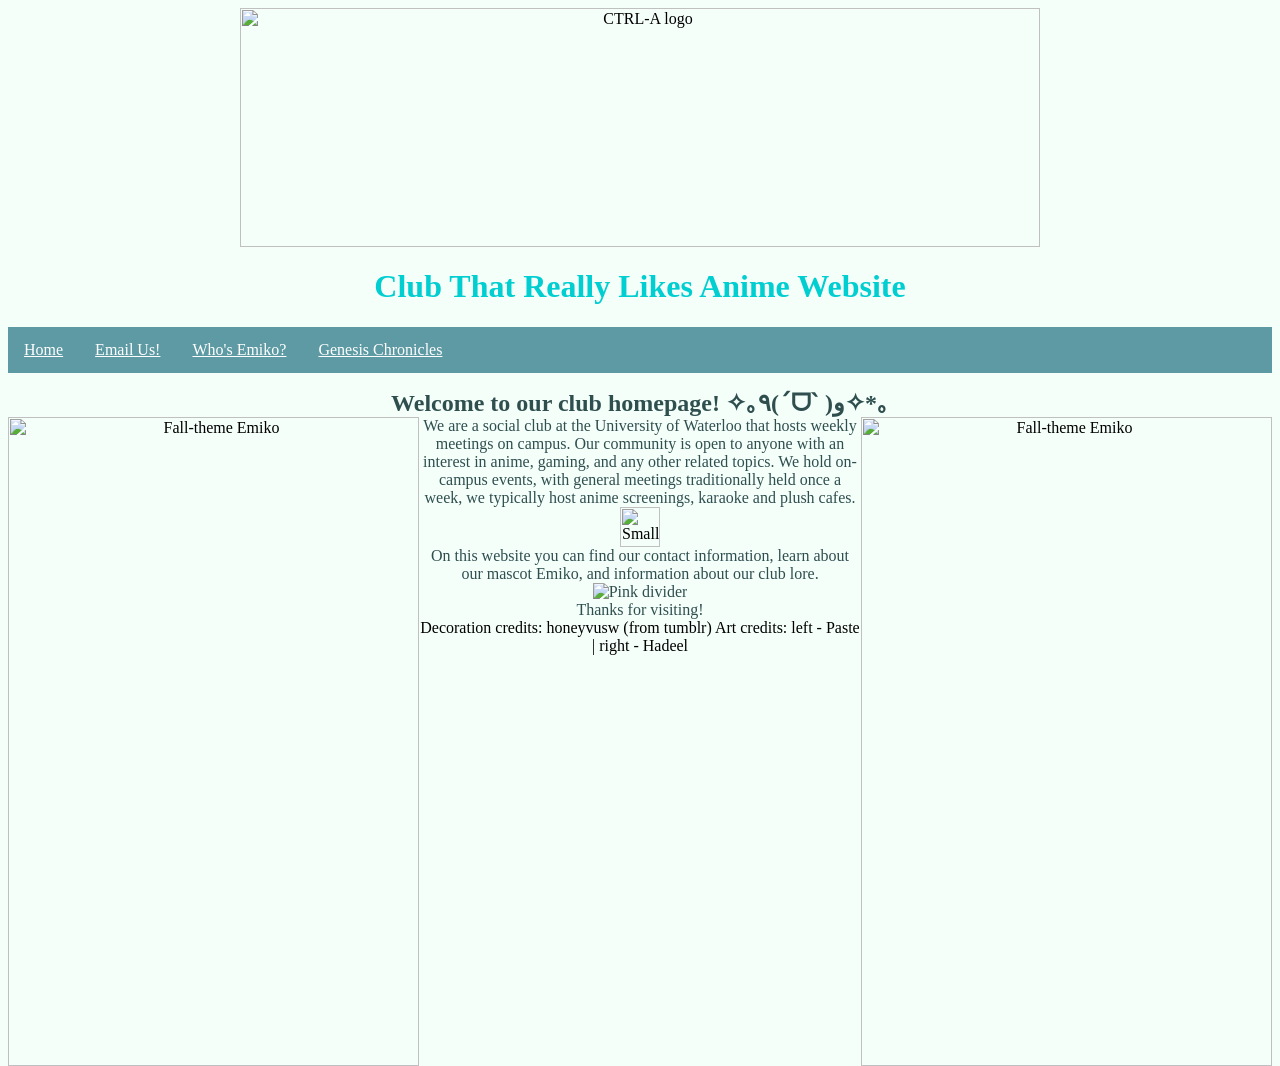
==== index.html @ 78f9b065 "Update icon in club homepage Replaced small computer icon with a small star icon." ====
<head>
   <title>CTRL-A Website</title>
   <link rel="icon" type="image/x-icon" href="https://files.catbox.moe/tbqm2m.ico">
</head>
<body>
   <body style="background-color:#F5FFFA">
   <center><img src="https://files.catbox.moe/q48xzp.png" alt="CTRL-A logo" style="width:800px;height:239px;">
      <h1 style="color:DarkTurquoise;">Club That Really Likes Anime Website</h1>
<head>
<style>
body {
  left-margin: 200px;
  right-margin: 200px;
  padding: 0;
}

h2, p {
  margin: 0px;
}

ul {
  list-style-type: none;
  left-margin: 0px;
  padding: 0;
  overflow: hidden;
  background-color: #5d9aa3;
}

ul li {
  float: left;
}

ul li a {
  display: block;
  color: white;
  text-align: center;
  padding: 14px 16px;
}

ul li a:hover {
  background-color: #ff81b5;
}
</style>
</head>
<body>

<ul>
      <li><a href="index.html">Home</a></li>
      <li><a href="email.html">Email Us!</a></li>
      <li><a href="emiko.html">Who's Emiko?</a></li>
      <li><a href="genesis.html">Genesis Chronicles</a></li>
</ul>
</body>
</html>
   <main>
<h2 style="color:DarkSlateGrey;">Welcome to our club homepage! ✧｡٩(ˊᗜˋ )و✧*｡</h2>
   <img src="https://files.catbox.moe/6krzgx.png" alt="Fall-theme Emiko" style="float:right;width:411px;height:649px;">
   <img src="https://files.catbox.moe/18dnvg.png" alt="Fall-theme Emiko" style="float:left;width:411px;height:649px;">
      <center><p style="color:DarkSlateGrey;">We are a social club at the University of Waterloo that hosts weekly meetings on campus. Our community is open to anyone with an interest in anime, gaming, and any other related topics. We hold on-campus events, with general meetings traditionally held once a week, we typically host anime screenings, karaoke and plush cafes.</p>
     <img src="https://files.catbox.moe/4hz4q2.webp" alt="Small star icon" style="width:40px;height:40px;">
         <p style="color:DarkSlateGrey;"> On this website you can find our contact information, learn about our mascot Emiko, and information about our club lore.
      <img src="https://files.catbox.moe/bwygi0.png" alt="Pink divider">
      <p style="color:DarkSlateGrey;">Thanks for visiting!</p>
<p>Decoration credits: honeyvusw (from tumblr) Art credits: left - Paste | right - Hadeel</p>
   </main>
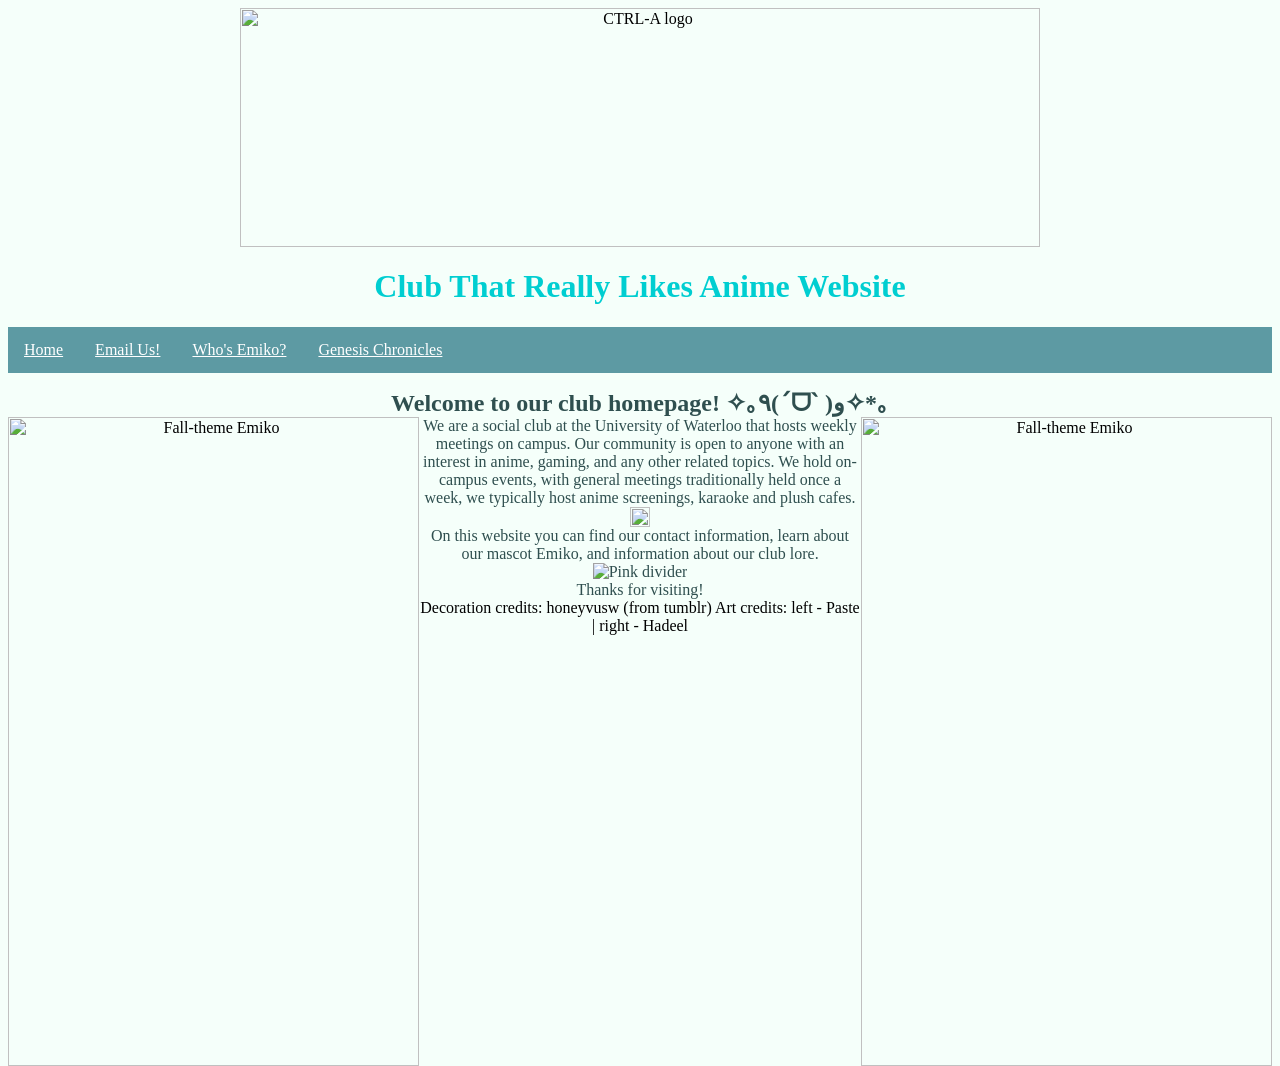
==== commit b724d652: "Adjust small star icon size in index.html Updated the size of the small star icon in the club homepa" ====
--- a/index.html
+++ b/index.html
@@ -57,7 +57,7 @@
    <img src="https://files.catbox.moe/6krzgx.png" alt="Fall-theme Emiko" style="float:right;width:411px;height:649px;">
    <img src="https://files.catbox.moe/18dnvg.png" alt="Fall-theme Emiko" style="float:left;width:411px;height:649px;">
       <center><p style="color:DarkSlateGrey;">We are a social club at the University of Waterloo that hosts weekly meetings on campus. Our community is open to anyone with an interest in anime, gaming, and any other related topics. We hold on-campus events, with general meetings traditionally held once a week, we typically host anime screenings, karaoke and plush cafes.</p>
-     <img src="https://files.catbox.moe/4hz4q2.webp" alt="Small star icon" style="width:40px;height:40px;">
+     <img src="https://files.catbox.moe/4hz4q2.webp" alt="Small star icon" style="width:20px;height:20px;">
          <p style="color:DarkSlateGrey;"> On this website you can find our contact information, learn about our mascot Emiko, and information about our club lore.
       <img src="https://files.catbox.moe/bwygi0.png" alt="Pink divider">
       <p style="color:DarkSlateGrey;">Thanks for visiting!</p>
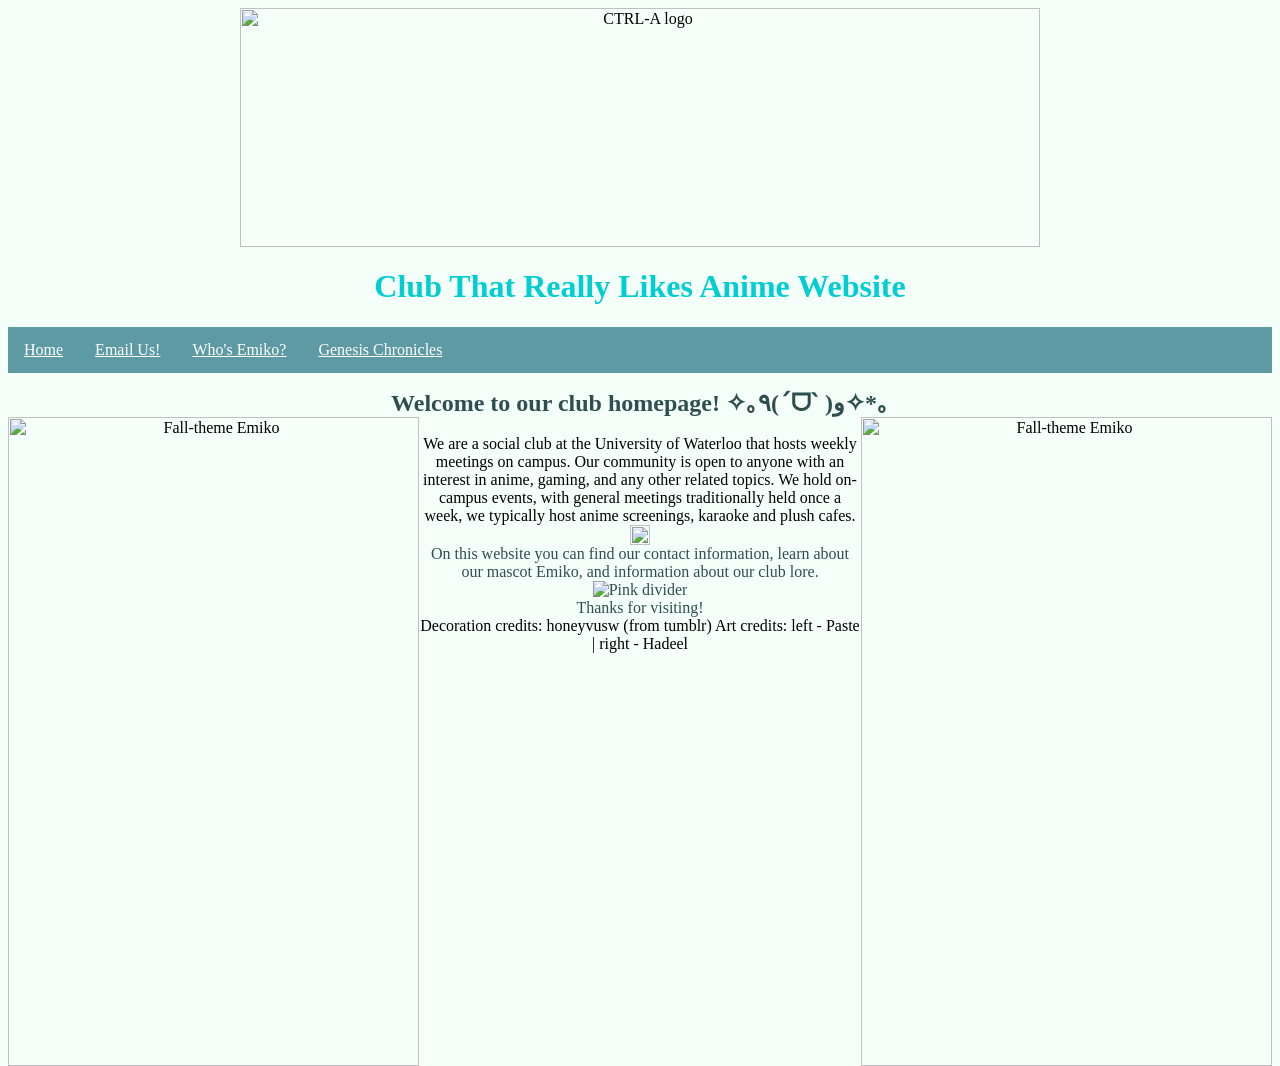
==== commit b29e031a: "Update club description and styling in index.html" ====
--- a/index.html
+++ b/index.html
@@ -56,7 +56,8 @@
 <h2 style="color:DarkSlateGrey;">Welcome to our club homepage! ✧｡٩(ˊᗜˋ )و✧*｡</h2>
    <img src="https://files.catbox.moe/6krzgx.png" alt="Fall-theme Emiko" style="float:right;width:411px;height:649px;">
    <img src="https://files.catbox.moe/18dnvg.png" alt="Fall-theme Emiko" style="float:left;width:411px;height:649px;">
-      <center><p style="color:DarkSlateGrey;">We are a social club at the University of Waterloo that hosts weekly meetings on campus. Our community is open to anyone with an interest in anime, gaming, and any other related topics. We hold on-campus events, with general meetings traditionally held once a week, we typically host anime screenings, karaoke and plush cafes.</p>
+      <p style="color:#F5FFFA;">.</p>
+      <center><p style="color:#DarkSlateGrey;">  We are a social club at the University of Waterloo that hosts weekly meetings on campus. Our community is open to anyone with an interest in anime, gaming, and any other related topics. We hold on-campus events, with general meetings traditionally held once a week, we typically host anime screenings, karaoke and plush cafes.</p>
      <img src="https://files.catbox.moe/4hz4q2.webp" alt="Small star icon" style="width:20px;height:20px;">
          <p style="color:DarkSlateGrey;"> On this website you can find our contact information, learn about our mascot Emiko, and information about our club lore.
       <img src="https://files.catbox.moe/bwygi0.png" alt="Pink divider">
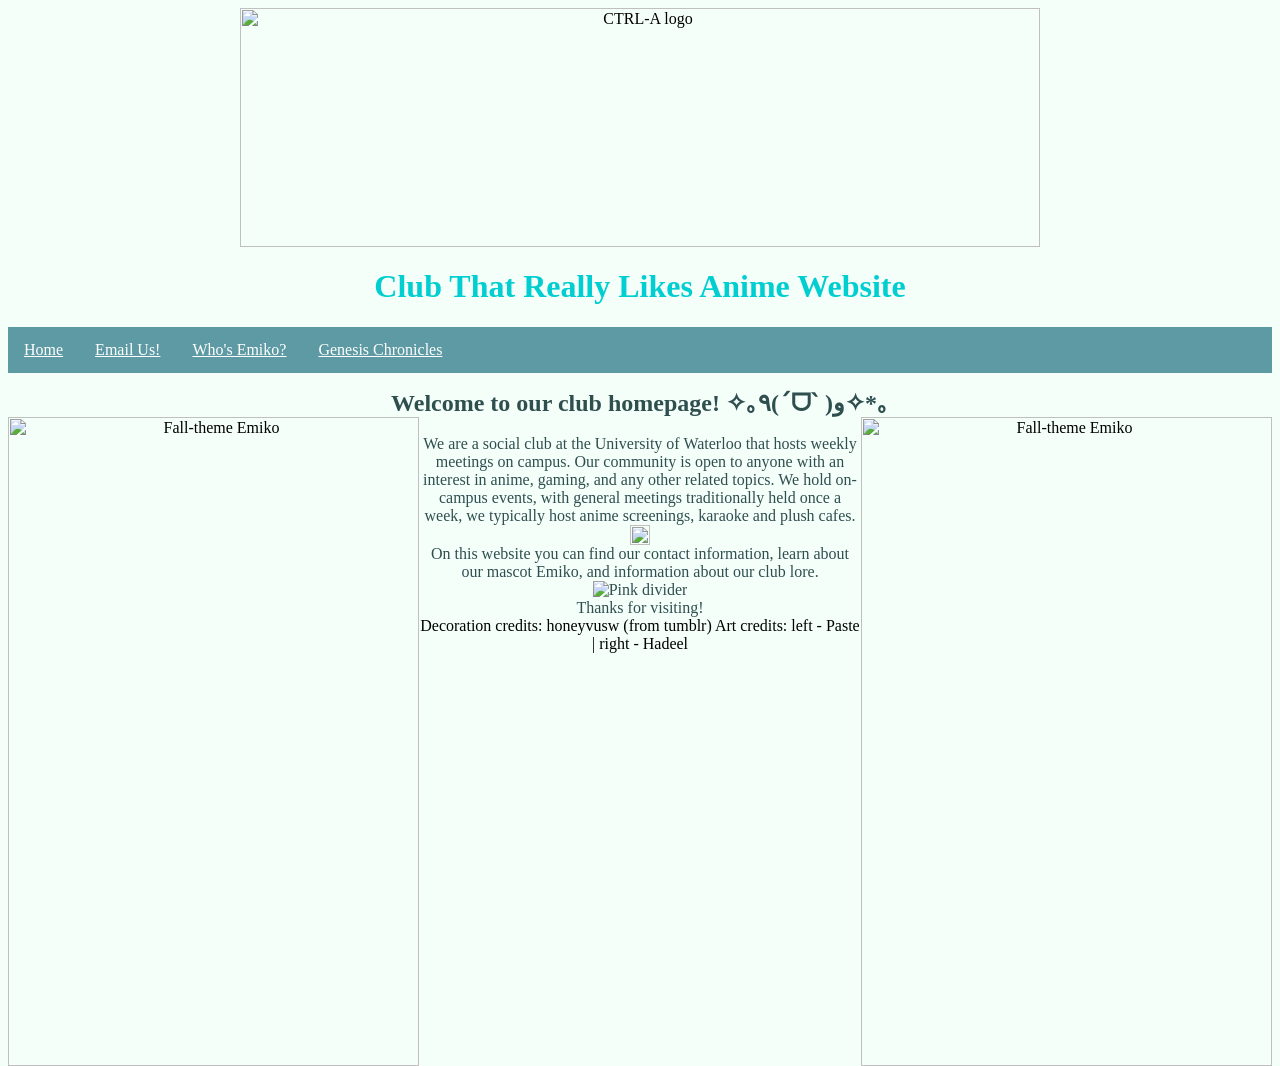
==== commit 8a3c48b3: "Fix text color in club description paragraph" ====
--- a/index.html
+++ b/index.html
@@ -57,7 +57,7 @@
    <img src="https://files.catbox.moe/6krzgx.png" alt="Fall-theme Emiko" style="float:right;width:411px;height:649px;">
    <img src="https://files.catbox.moe/18dnvg.png" alt="Fall-theme Emiko" style="float:left;width:411px;height:649px;">
       <p style="color:#F5FFFA;">.</p>
-      <center><p style="color:#DarkSlateGrey;">  We are a social club at the University of Waterloo that hosts weekly meetings on campus. Our community is open to anyone with an interest in anime, gaming, and any other related topics. We hold on-campus events, with general meetings traditionally held once a week, we typically host anime screenings, karaoke and plush cafes.</p>
+      <center><p style="color:DarkSlateGrey;"> We are a social club at the University of Waterloo that hosts weekly meetings on campus. Our community is open to anyone with an interest in anime, gaming, and any other related topics. We hold on-campus events, with general meetings traditionally held once a week, we typically host anime screenings, karaoke and plush cafes.</p>
      <img src="https://files.catbox.moe/4hz4q2.webp" alt="Small star icon" style="width:20px;height:20px;">
          <p style="color:DarkSlateGrey;"> On this website you can find our contact information, learn about our mascot Emiko, and information about our club lore.
       <img src="https://files.catbox.moe/bwygi0.png" alt="Pink divider">
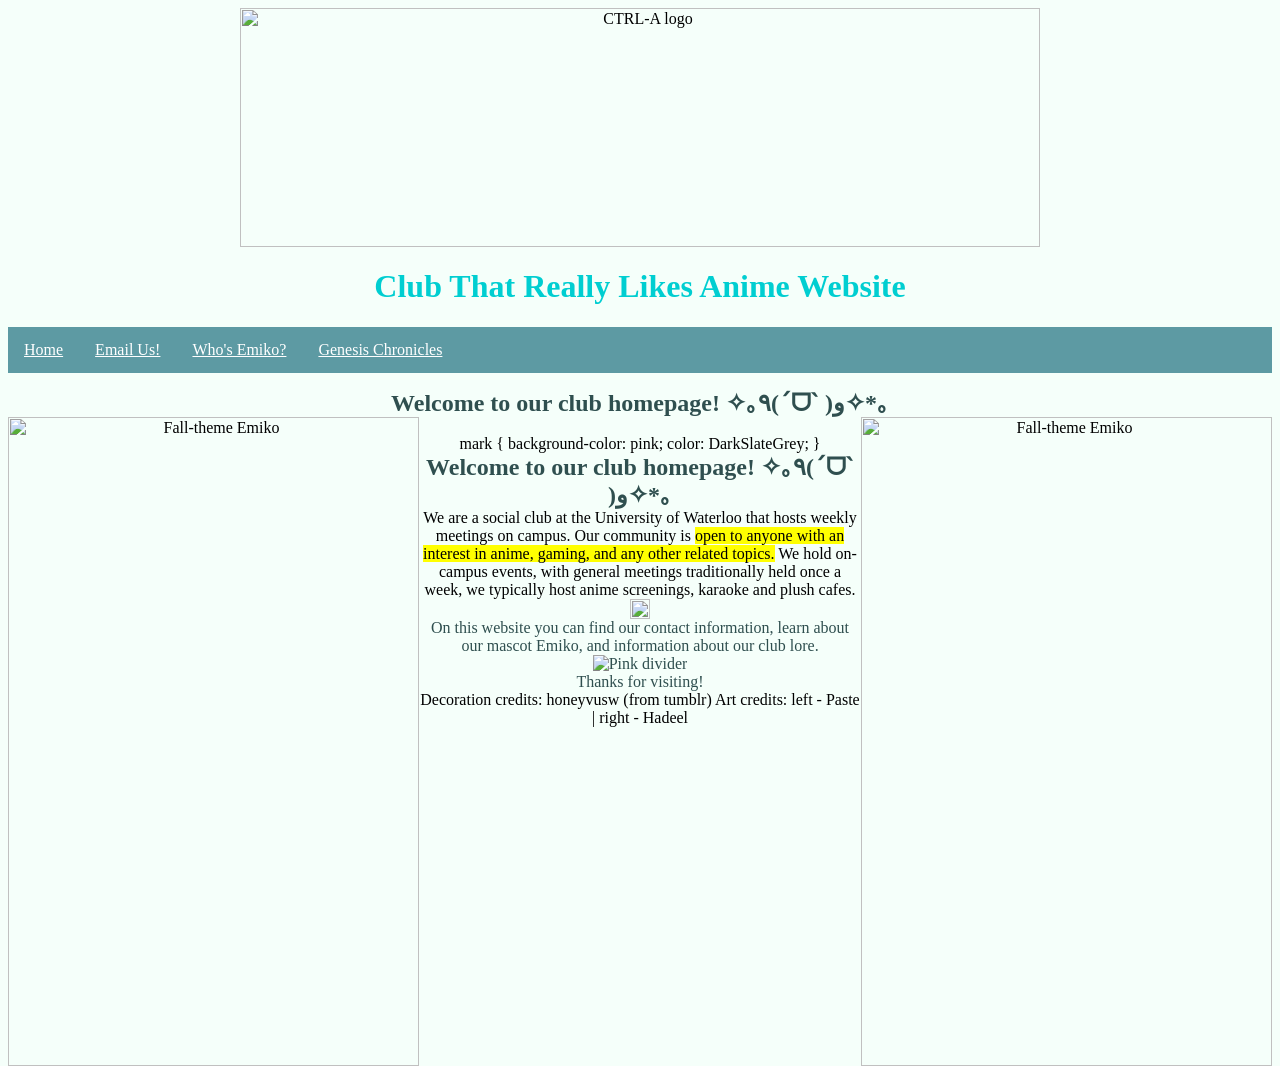
==== commit adcd301a: "Highlight club interest in description Added styling for highlighted text and updated club descripti" ====
--- a/index.html
+++ b/index.html
@@ -57,8 +57,19 @@
    <img src="https://files.catbox.moe/6krzgx.png" alt="Fall-theme Emiko" style="float:right;width:411px;height:649px;">
    <img src="https://files.catbox.moe/18dnvg.png" alt="Fall-theme Emiko" style="float:left;width:411px;height:649px;">
       <p style="color:#F5FFFA;">.</p>
-      <center><p style="color:DarkSlateGrey;"> We are a social club at the University of Waterloo that hosts weekly meetings on campus. Our community is open to anyone with an interest in anime, gaming, and any other related topics. We hold on-campus events, with general meetings traditionally held once a week, we typically host anime screenings, karaoke and plush cafes.</p>
-     <img src="https://files.catbox.moe/4hz4q2.webp" alt="Small star icon" style="width:20px;height:20px;">
+mark { 
+  background-color: pink;
+  color: DarkSlateGrey;
+}
+</style>
+</head>
+<body>
+
+<h2 style="color:DarkSlateGrey;">Welcome to our club homepage! ✧｡٩(ˊᗜˋ )و✧*｡</h2>
+
+We are a social club at the University of Waterloo that hosts weekly meetings on campus. Our community is <mark>open to anyone with an interest in anime, gaming, and any other related topics.</mark> We hold on-campus events, with general meetings traditionally held once a week, we typically host anime screenings, karaoke and plush cafes.
+
+</body>     <img src="https://files.catbox.moe/4hz4q2.webp" alt="Small star icon" style="width:20px;height:20px;">
          <p style="color:DarkSlateGrey;"> On this website you can find our contact information, learn about our mascot Emiko, and information about our club lore.
       <img src="https://files.catbox.moe/bwygi0.png" alt="Pink divider">
       <p style="color:DarkSlateGrey;">Thanks for visiting!</p>
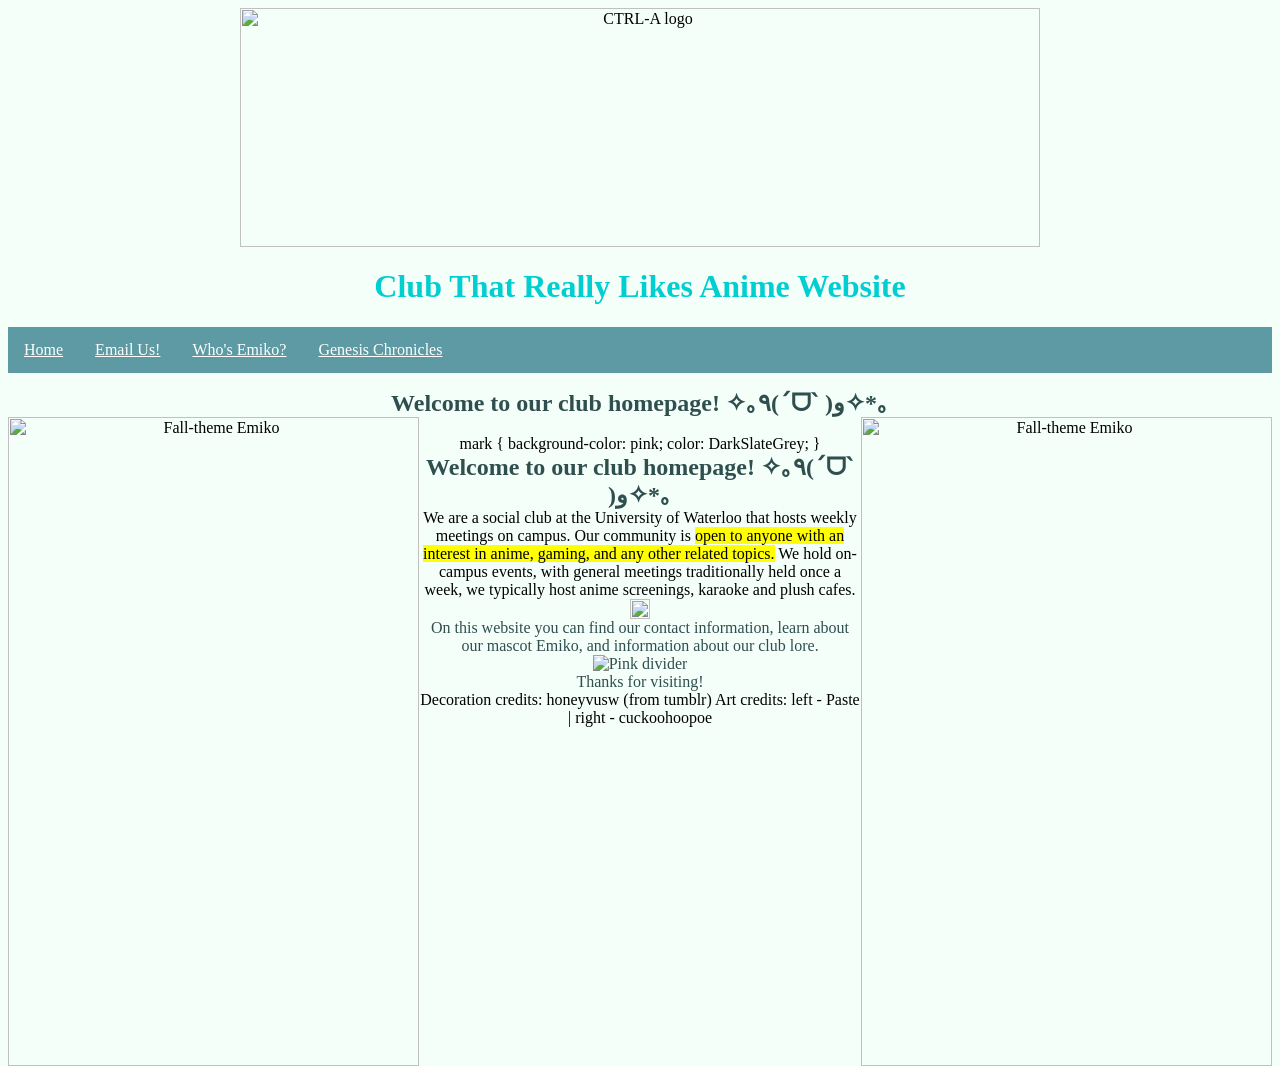
==== commit cafce547: "Update image source and art credits in index.html" ====
--- a/index.html
+++ b/index.html
@@ -54,7 +54,7 @@
 </html>
    <main>
 <h2 style="color:DarkSlateGrey;">Welcome to our club homepage! ✧｡٩(ˊᗜˋ )و✧*｡</h2>
-   <img src="https://files.catbox.moe/6krzgx.png" alt="Fall-theme Emiko" style="float:right;width:411px;height:649px;">
+   <img src="https://files.catbox.moe/4xw87c.png" alt="Fall-theme Emiko" style="float:right;width:411px;height:649px;">
    <img src="https://files.catbox.moe/18dnvg.png" alt="Fall-theme Emiko" style="float:left;width:411px;height:649px;">
       <p style="color:#F5FFFA;">.</p>
 mark { 
@@ -73,6 +73,6 @@
          <p style="color:DarkSlateGrey;"> On this website you can find our contact information, learn about our mascot Emiko, and information about our club lore.
       <img src="https://files.catbox.moe/bwygi0.png" alt="Pink divider">
       <p style="color:DarkSlateGrey;">Thanks for visiting!</p>
-<p>Decoration credits: honeyvusw (from tumblr) Art credits: left - Paste | right - Hadeel</p>
+<p>Decoration credits: honeyvusw (from tumblr) Art credits: left - Paste | right - cuckoohoopoe</p>
    </main>
 
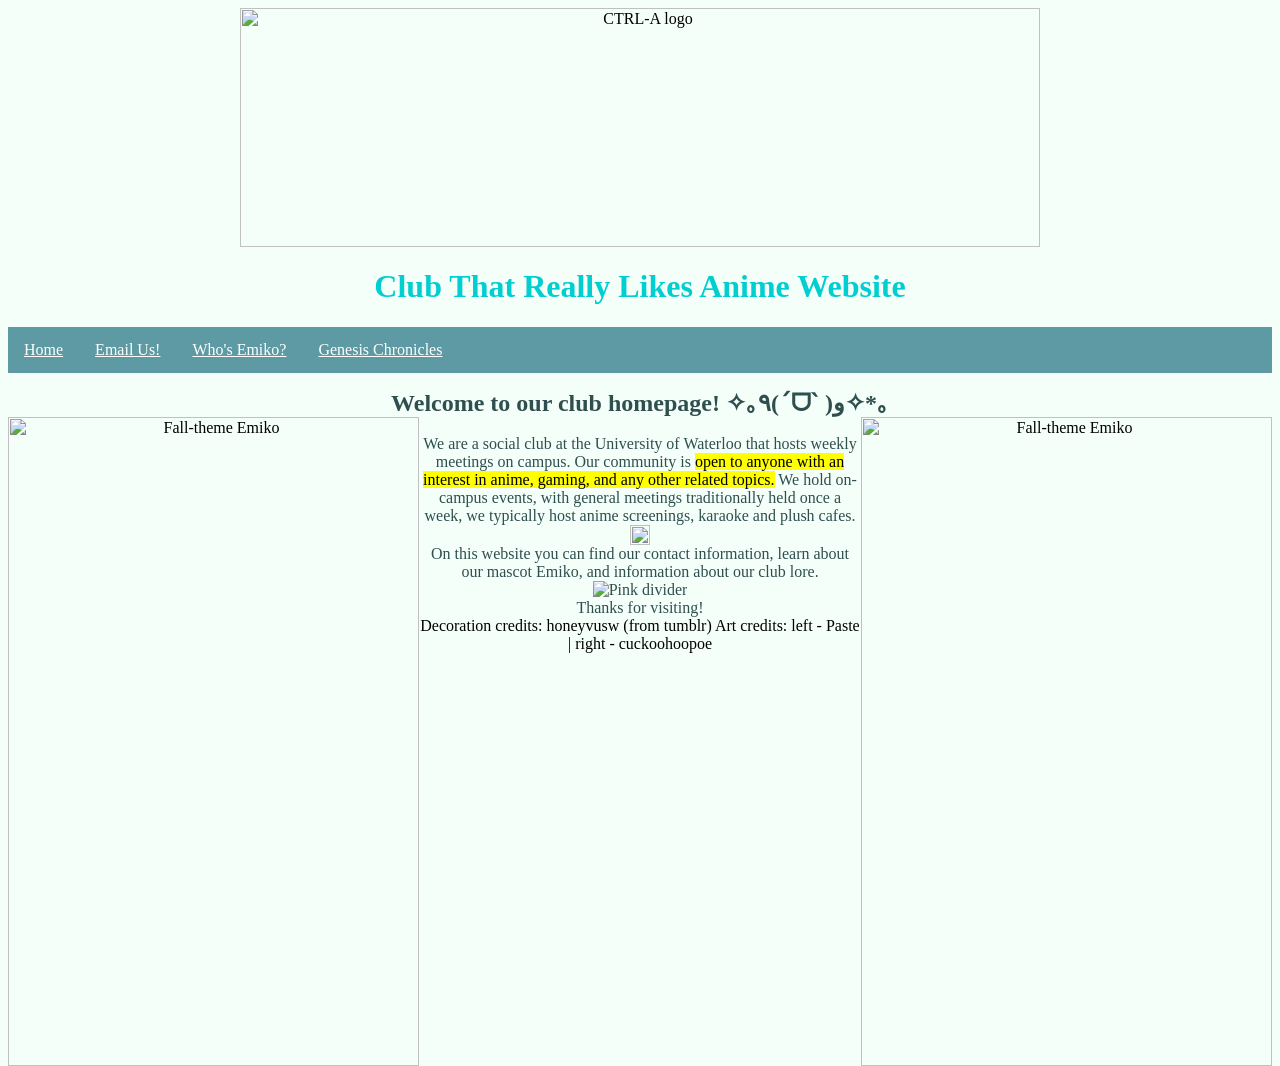
==== commit 0632f5e2: "Clean up index.html by removing duplicates Removed redundant welcome message and styling for 'mark' " ====
--- a/index.html
+++ b/index.html
@@ -57,17 +57,7 @@
    <img src="https://files.catbox.moe/4xw87c.png" alt="Fall-theme Emiko" style="float:right;width:411px;height:649px;">
    <img src="https://files.catbox.moe/18dnvg.png" alt="Fall-theme Emiko" style="float:left;width:411px;height:649px;">
       <p style="color:#F5FFFA;">.</p>
-mark { 
-  background-color: pink;
-  color: DarkSlateGrey;
-}
-</style>
-</head>
-<body>
-
-<h2 style="color:DarkSlateGrey;">Welcome to our club homepage! ✧｡٩(ˊᗜˋ )و✧*｡</h2>
-
-We are a social club at the University of Waterloo that hosts weekly meetings on campus. Our community is <mark>open to anyone with an interest in anime, gaming, and any other related topics.</mark> We hold on-campus events, with general meetings traditionally held once a week, we typically host anime screenings, karaoke and plush cafes.
+<p style="color:DarkSlateGrey;">We are a social club at the University of Waterloo that hosts weekly meetings on campus. Our community is <mark>open to anyone with an interest in anime, gaming, and any other related topics.</mark> We hold on-campus events, with general meetings traditionally held once a week, we typically host anime screenings, karaoke and plush cafes.</p>
 
 </body>     <img src="https://files.catbox.moe/4hz4q2.webp" alt="Small star icon" style="width:20px;height:20px;">
          <p style="color:DarkSlateGrey;"> On this website you can find our contact information, learn about our mascot Emiko, and information about our club lore.
